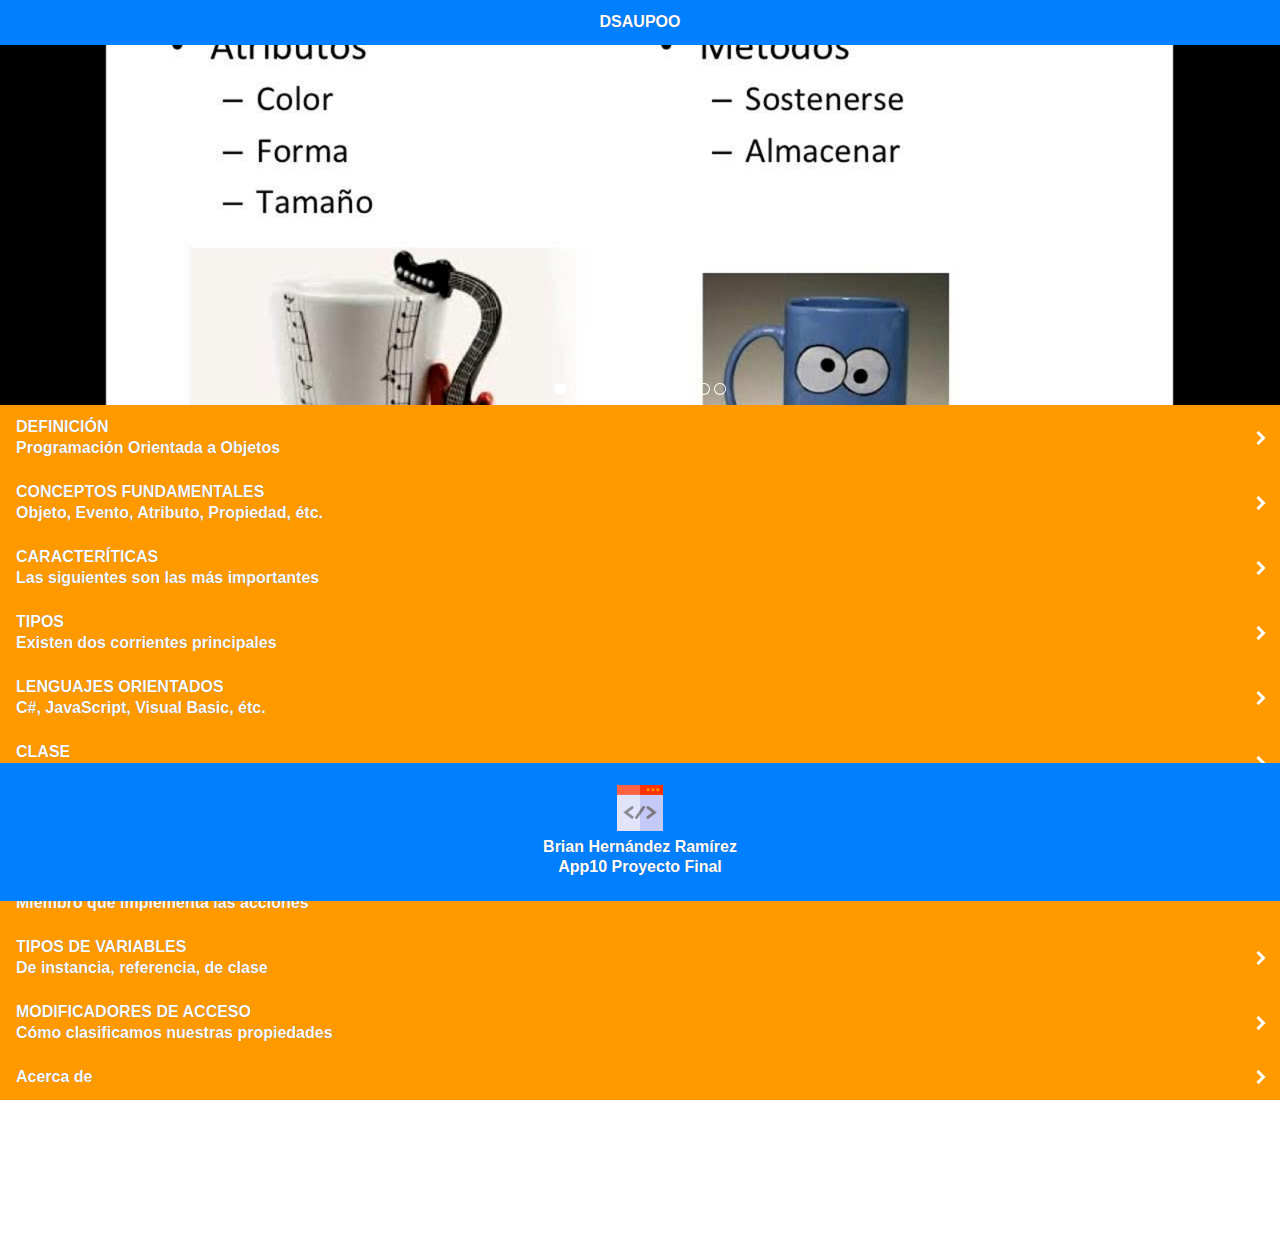
==== index.html @ 5c4abba3 "1subida" ====
<!DOCTYPE html> 
<html>
<head>
<!-- Start WOWSlider.com HEAD section --> <!-- add to the <head> of your page -->
	<link rel="stylesheet" type="text/css" href="engine1/style.css" />
	<script type="text/javascript" src="engine1/jquery.js"></script>
	<!-- End WOWSlider.com HEAD section -->
<!-- Start WOWSlider.com HEAD section --> <!-- add to the <head> of your page -->
	<link rel="stylesheet" type="text/css" href="engine2/style.css" />
	<script type="text/javascript" src="engine2/jquery.js"></script>
	<!-- End WOWSlider.com HEAD section -->
<meta charset="utf-8">
<title>Proyecto Final</title>
<!--grupo CSS-->
<link rel="stylesheet" href="css/tema-app8.min.css"/>
<link rel="stylesheet" href="css/jquery.mobile.icons-1.4.5.min.css"/>
<link rel="stylesheet" href="css/jquery.mobile.structure-1.4.5.min.css"/>

<!--grupo JavaScript-->
<script src="js/jquery-1.11.2.min.js"></script>
<script src="js/jquery.mobile-1.4.5.min.js"></script>
<script src="js/acciones.js" type="text/javascript"></script>
<script src="phonegap.js"></script><!-- necesario*/ -->
<script type="text/javascript">
function MM_swapImgRestore() { //v3.0
  var i,x,a=document.MM_sr; for(i=0;a&&i<a.length&&(x=a[i])&&x.oSrc;i++) x.src=x.oSrc;
}
function MM_preloadImages() { //v3.0
  var d=document; if(d.images){ if(!d.MM_p) d.MM_p=new Array();
    var i,j=d.MM_p.length,a=MM_preloadImages.arguments; for(i=0; i<a.length; i++)
    if (a[i].indexOf("#")!=0){ d.MM_p[j]=new Image; d.MM_p[j++].src=a[i];}}
}

function MM_findObj(n, d) { //v4.01
  var p,i,x;  if(!d) d=document; if((p=n.indexOf("?"))>0&&parent.frames.length) {
    d=parent.frames[n.substring(p+1)].document; n=n.substring(0,p);}
  if(!(x=d[n])&&d.all) x=d.all[n]; for (i=0;!x&&i<d.forms.length;i++) x=d.forms[i][n];
  for(i=0;!x&&d.layers&&i<d.layers.length;i++) x=MM_findObj(n,d.layers[i].document);
  if(!x && d.getElementById) x=d.getElementById(n); return x;
}

function MM_swapImage() { //v3.0
  var i,j=0,x,a=MM_swapImage.arguments; document.MM_sr=new Array; for(i=0;i<(a.length-2);i+=3)
   if ((x=MM_findObj(a[i]))!=null){document.MM_sr[j++]=x; if(!x.oSrc) x.oSrc=x.src; x.src=a[i+2];}
}
</script>
</head> 
<body onLoad="MM_preloadImages('data1/images/csharp.jpg','data1/images/javascript.jpg','data1/images/php.jpg','data1/images/python.jpg','data1/images/ruby.jpg','data1/images/self.jpg','data1/images/visualbasic.jpg')"> 

<div data-role="page" id="Principal" data-theme="a">
	<div data-role="header" data-add-back-btn="true" data-back-btn-text="Regresar" data-back-btn-theme="a">
    	<h1>DSAUPOO</h1>
  </div>
<!-- Start WOWSlider.com BODY section --> <!-- add to the <body> of your page -->
<div id="wowslider-container2">
<div class="ws_images"><ul>
		<li><img src="data2/images/atributo.jpg" alt="atributo" title="atributo" id="wows2_0"/></li>
		<li><img src="data2/images/clase.jpg" alt="clase" title="clase" id="wows2_1"/></li>
		<li><img src="data2/images/componentesdeobjeto.jpg" alt="componentesdeobjeto" title="componentesdeobjeto" id="wows2_2"/></li>
		<li><img src="data2/images/evento.jpg" alt="evento" title="evento" id="wows2_3"/></li>
		<li><img src="data2/images/eventointerno.jpg" alt="eventointerno" title="eventointerno" id="wows2_4"/></li>
		<li><img src="data2/images/herencia.jpg" alt="herencia" title="herencia" id="wows2_5"/></li>
		<li><img src="data2/images/identificarobjeto.png" alt="identificarobjeto" title="identificarobjeto" id="wows2_6"/></li>
		<li><img src="data2/images/mensaje.jpg" alt="mensaje" title="mensaje" id="wows2_7"/></li>
		<li><img src="data2/images/metodo.jpg" alt="metodo" title="metodo" id="wows2_8"/></li>
		<li><a href="http://wowslider.net"><img src="data2/images/objeto.jpg" alt="html5 slider" title="objeto" id="wows2_9"/></a></li>
		<li><img src="data2/images/propiedad.jpg" alt="propiedad" title="propiedad" id="wows2_10"/></li>
	</ul></div>
	<div class="ws_bullets"><div>
		<a href="#" title="atributo"><span><img src="data2/tooltips/atributo.jpg" alt="atributo"/>1</span></a>
		<a href="#" title="clase"><span><img src="data2/tooltips/clase.jpg" alt="clase"/>2</span></a>
		<a href="#" title="componentesdeobjeto"><span><img src="data2/tooltips/componentesdeobjeto.jpg" alt="componentesdeobjeto"/>3</span></a>
		<a href="#" title="evento"><span><img src="data2/tooltips/evento.jpg" alt="evento"/>4</span></a>
		<a href="#" title="eventointerno"><span><img src="data2/tooltips/eventointerno.jpg" alt="eventointerno"/>5</span></a>
		<a href="#" title="herencia"><span><img src="data2/tooltips/herencia.jpg" alt="herencia"/>6</span></a>
		<a href="#" title="identificarobjeto"><span><img src="data2/tooltips/identificarobjeto.png" alt="identificarobjeto"/>7</span></a>
		<a href="#" title="mensaje"><span><img src="data2/tooltips/mensaje.jpg" alt="mensaje"/>8</span></a>
		<a href="#" title="metodo"><span><img src="data2/tooltips/metodo.jpg" alt="metodo"/>9</span></a>
		<a href="#" title="objeto"><span><img src="data2/tooltips/objeto.jpg" alt="objeto"/>10</span></a>
		<a href="#" title="propiedad"><span><img src="data2/tooltips/propiedad.jpg" alt="propiedad"/>11</span></a>
	</div></div><div class="ws_script" style="position:absolute;left:-99%"><a href="http://wowslider.net">jquery slider</a> by WOWSlider.com v8.8</div>
<div class="ws_shadow"></div>
</div>	
<script type="text/javascript" src="engine2/wowslider.js"></script>
<script type="text/javascript" src="engine2/script.js"></script>
<!-- End WOWSlider.com BODY section --> 
    
<div data-role="main" class="ui-content" align="center">
    	<ul data-role="listview" data-theme="a" class="ui-listview ui-group-theme-a">
    	<li class="ui-first-child ui-last-child">
        <a href="#Pagina1" class="ui-btn ui-btn-icon-right ui-icon-carat-r">
        DEFINICIÓN<br>Programación Orientada a Objetos
       	  </a>
        </li>
        <li class="ui-first-child ui-last-child">
        	<a href="#Pagina2" class="ui-btn ui-btn-icon-right ui-icon-carat-r">
        	CONCEPTOS FUNDAMENTALES<BR>Objeto, Evento, Atributo, Propiedad, étc.
        	</a>
        </li>
        <li class="ui-first-child ui-last-child">
        	<a href="#Pagina3" class="ui-btn ui-btn-icon-right ui-icon-carat-r">
        	CARACTERÍTICAS<BR> Las siguientes son las más importantes
        	</a>
        </li>
        <li class="ui-first-child ui-last-child">
        	<a href="#Pagina4" class="ui-btn ui-btn-icon-right ui-icon-carat-r">
        	TIPOS<BR>Existen dos corrientes principales
        	</a>
        </li>
        <li class="ui-first-child ui-last-child">
        	<a href="#Pagina5" class="ui-btn ui-btn-icon-right ui-icon-carat-r">
        	LENGUAJES ORIENTADOS<BR>C#, JavaScript, Visual Basic, étc.
        	</a>
        </li>
        <li class="ui-first-child ui-last-child">
        	<a href="#Pagina6" class="ui-btn ui-btn-icon-right ui-icon-carat-r">
        	CLASE<BR>Sintaxis para generar una clase
        	</a>
        </li>
        <li class="ui-first-child ui-last-child">
        	<a href="#Pagina7" class="ui-btn ui-btn-icon-right ui-icon-carat-r">
        	CONTENIDO DE UNA CLASE<BR>Se componen de elementos
        	</a>
        </li>
        <li class="ui-first-child ui-last-child">
        	<a href="#Pagina8" class="ui-btn ui-btn-icon-right ui-icon-carat-r">
        	CONSTRUCTOR DE UNA CLASE<BR>Miembro que implementa las acciones
        	</a>
        </li>
        <li class="ui-first-child ui-last-child">
        	<a href="#Pagina9" class="ui-btn ui-btn-icon-right ui-icon-carat-r">
        	TIPOS DE VARIABLES<BR>De instancia, referencia, de clase
        	</a>
        </li>
        <li class="ui-first-child ui-last-child">
        	<a href="#Pagina10" class="ui-btn ui-btn-icon-right ui-icon-carat-r">
        	MODIFICADORES DE ACCESO<BR>Cómo clasificamos nuestras propiedades
        	</a>
        </li>
        <li class="ui-first-child ui-last-child">
        	<a href="#Pagina11" class="ui-btn ui-btn-icon-right ui-icon-carat-r">
        	Acerca de
        	</a>
        </li>
     </ul>
</div>
    
     
<div data-role="footer" align="center" data-theme="a" data-position="fixed"> <br>
<center><img src="res/android/mdpi.png" width="46" height="46"></center>
    	Brian  Hernández Ramírez<br>App10 Proyecto Final
        <br>
        <br>
  </div>
</div>

<div data-role="page" id="Pagina1" data-add-back-btn="true" data-theme="a">
 	<div data-role="header" data-add-back-btn="true" data-back-btn-text="Regresar" data-back-btn-theme="a">
    	<h1>DEFINICÓN</h1>
     </div>
     	<div data-role="content" align="center">
     		<div align="justify">
            La programación orientada a objetos o POO (OOP según sus siglas en inglés) es un paradigma de programación que usa los objetos en sus interacciones, para diseñar aplicaciones y programas informáticos.

Está basado en varias técnicas, incluyendo herencia, cohesión, abstracción, polimorfismo, acoplamiento y encapsulamiento.

Su uso se popularizó a principios de la década de los años 1990. En la actualidad, existe variedad de lenguajes de programación que soportan la orientación a objetos.
            <br>
            <br>
             <center>
              
             </center> <br>
                <br>
 		</div a>
        <div data-role="main" class="ui-content" align="center">
    	<div>
        	<ul data-role="controlgroup" data-type="vertical" data-theme="a">
            	<li class="ui-first-child ui-last-child">
                	<a href="https://es.wikibooks.org/wiki/Programaci%C3%B3n_Orientada_a_Objetos" target="_self" data-role="button" id="enlace1">
                    	Más información
					</a>
				</li>
			</ul>
		</div>
	</div>
	</div a>
	<div data-role="footer" align="center" data-theme="a" data-position="fixed">
    	<div>
        <br>
        	<img src="res/android/mdpi.png" width="46" height="46"><br>
            Brian Hernández Ramírez
            <div>
 			<br>
            </div>
            </div>
       </div>
   </div>  

<div data-role="page" id="Pagina2" data-add-back-btn="true" data-theme="a">
 	<div data-role="header" data-add-back-btn="true" data-back-btn-text="Regresar" data-back-btn-theme="a">
    	<h1>CONCEPTOS FUNDAMENTALES</h1>
     </div>
     	<div data-role="content" align="center">
     		<div align="justify">
            <div data-role="main" class="ui-content">
    	<div data-role="collapsible" data-content-theme="false">
    		<h4>Clase</h4>
            Una clase se puede definir de las propiedades y comportamiento de un tipo de objeto concreto. La instanciación es la lectura de estas definiciones y la creación de un objeto a partir de ella.
       		  </div>
 	</div>
   <center> <img src="data2/images/clase.jpg" width="100%" alt="clase"> </center> 
    <div data-role="main" class="ui-content">
    	<div data-role="collapsible" data-content-theme="false">
    		<h4>Herencia</h4>
            La herencia se da cuando una clase hereda sus propiedades y métodos a otra clase, ésta segunda se convierte en la subclase y la primera en clase superior o clase padre. Es decir, una clase base o clase padre le hereda sus propiedades a la clase hija o subclase.
  		</div>
 	</div>
    <center><img src="data2/images/herencia.jpg" width="100%" alt="imágen de herencia"></center>
<div data-role="main" class="ui-content">
    	<div data-role="collapsible" data-content-theme="false">
    		<h4>Objeto</h4>
            Instancia de una clase. Entidad provista de un conjunto de propiedades o atributos (datos) y de comportamiento o funcionalidad (métodos), los mismos que consecuentemente reaccionan a eventos. Se corresponden con los objetos reales del mundo que nos rodea, o con objetos internos del sistema (del programa).
  		</div>
 	</div>
    <center>
      <img src="data2/images/objeto.jpg" width="100%" alt="imágen de objeto">
    </center>
    <div data-role="main" class="ui-content">
    	<div data-role="collapsible" data-content-theme="false">
    		<h4>Método</h4>
            Algoritmo asociado a un objeto (o a una clase de objetos), cuya ejecución se desencadena tras la recepción de un "mensaje". Desde el punto de vista del comportamiento, es lo que el objeto puede hacer. Un método puede producir un cambio en las propiedades del objeto, o la generación de un "evento" con un nuevo mensaje para otro objeto del sistema.
  		</div>
 	</div>
    <center>
      <img src="data2/images/metodo.jpg" width="100%" alt="imágen de método">
    </center>
    <div data-role="main" class="ui-content">
    	<div data-role="collapsible" data-content-theme="false">
    		<h4>Evento</h4>
            Es un suceso en el sistema (tal como una interacción del usuario con la máquina, o un mensaje enviado por un objeto). El sistema maneja el evento enviando el mensaje adecuado al objeto pertinente. También se puede definir como evento la reacción que puede desencadenar un objeto; es decir, la acción que genera.
  		</div>
 	</div>
    <center>
      <img src="data2/images/evento.jpg" width="100%" alt="imágen de objeto">
    </center>
        <div data-role="main" class="ui-content">
    	<div data-role="collapsible" data-content-theme="false">
    		<h4>Atributos</h4>
            Características que tiene la clase.
  		</div>
 	</div>
    <center>
      <img src="data2/images/atributo.jpg" width="100%" alt="imágen de atributos">
    </center>
        <div data-role="main" class="ui-content">
    	<div data-role="collapsible" data-content-theme="false">
    		<h4>Mensaje</h4>
            Una comunicación dirigida a un objeto, que le ordena que ejecute uno de sus métodos con ciertos parámetros asociados al evento que lo generó.
  		</div>
 	</div>
    <center>
      <img src="data2/images/mensaje.jpg" width="100%" alt="imágen de mensaje">
    </center>
    <div data-role="main" class="ui-content">
    	<div data-role="collapsible" data-content-theme="false">
    		<h4>Propiedad o atributo</h4>
            Contenedor de un tipo de datos asociados a un objeto (o a una clase de objetos), que hace los datos visibles desde fuera del objeto y esto se define como sus características predeterminadas, y cuyo valor puede ser alterado por la ejecución de algún método.
  		</div>
 	</div>
    <center>
    <img src="data2/images/propiedad.jpg" width="100%" alt="imágen de propiedad"></center>
<div data-role="main" class="ui-content">
    	<div data-role="collapsible" data-content-theme="false">
    		<h4>Estado interno</h4>
            Es una variable que se declara privada, que puede ser únicamente accedida y alterada por un método del objeto, y que se utiliza para indicar distintas situaciones posibles para el objeto (o clase de objetos). No es visible al programador que maneja una instancia de la clase.
  		</div>
 	</div>
    <center>
      <img src="data2/images/eventointerno.jpg" width="100%" alt="imagen de estado alterno">
    </center>
    <div data-role="main" class="ui-content">
    	<div data-role="collapsible" data-content-theme="false">
    		<h4>Componentes de un objeto</h4>
            Atributos, identidad, relaciones y métodos.
  		</div>
 	</div>
    <center>
      <img src="data2/images/componentesdeobjeto.jpg" width="100%" alt="imágen de componentes de un objeto">
    </center>
    <div data-role="main" class="ui-content">
    	<div data-role="collapsible" data-content-theme="false">
    		<h4>Identificación de un objeto</h4>
            Un objeto se representa por medio de una tabla o entidad que esté compuesta por sus atributos y funciones correspondientes.
  		</div>
 	</div>
    <center>
      <img src="data2/images/identificarobjeto.png" width="100%" alt="identificación de objeto imágen">
    </center>
            <br>
            <br>
             <center>
              
             </center> <br>
                <br>
 		</div a>
        <div data-role="main" class="ui-content" align="center">
    	<div>
        	<ul data-role="controlgroup" data-type="vertical" data-theme="a">
            	<li class="ui-first-child ui-last-child">
                	<a href="https://es.wikipedia.org/wiki/Programaci%C3%B3n_orientada_a_objetos#Conceptos_fundamentales" target="_self" data-role="button" id="enlace2">
                    	Más información
					</a>
				</li>
			</ul>
		</div>
	</div>
	</div a>
	<div data-role="footer" align="center" data-theme="a" data-position="fixed">
    	<div>
        <br>
        	<img src="res/android/mdpi.png" width="46" height="46"><br>
            Brian Hernández Ramírez
            <div>
 			<br>
            </div>
            </div>
       </div>
   </div>  
   
<div data-role="page" id="Pagina3" data-add-back-btn="true" data-theme="a">
 	<div data-role="header" data-add-back-btn="true" data-back-btn-text="Regresar" data-back-btn-theme="a">
    	<h1>CARACTERÍSTICAS</h1>
     </div>
     	<div data-role="content" align="center">
     		<div align="justify">
            <div data-role="main" class="ui-content">
    	<div data-role="collapsible" data-content-theme="false">
    		<h4>Abstracción</h4>
            Denota las características esenciales de un objeto, donde se capturan sus comportamientos. Cada objeto en el sistema sirve como modelo de un "agente" abstracto que puede realizar trabajo, informar y cambiar su estado, y "comunicarse" con otros objetos en el sistema sin revelar "cómo" se implementan estas características. Los procesos, las funciones o los métodos pueden también ser abstraídos, y, cuando lo están, una variedad de técnicas son requeridas para ampliar una abstracción. El proceso de abstracción permite seleccionar las características relevantes dentro de un conjunto e identificar comportamientos comunes para definir nuevos tipos de entidades en el mundo real. La abstracción es clave en el proceso de análisis y diseño orientado a objetos, ya que mediante ella podemos llegar a armar un conjunto de clases que permitan modelar la realidad o el problema que se quiere atacar.
  		</div>
 	</div>
    
    <div data-role="main" class="ui-content">
    	<div data-role="collapsible" data-content-theme="false">
    		<h4>Encapsulamiento</h4>
            Significa reunir todos los elementos que pueden considerarse pertenecientes a una misma entidad, al mismo nivel de abstracción. Esto permite aumentar la cohesión (diseño estructurado) de los componentes del sistema. Algunos autores confunden este concepto con el principio de ocultación, principalmente porque se suelen emplear conjuntamente.
  		</div>
 	</div>
    
    <div data-role="main" class="ui-content">
    	<div data-role="collapsible" data-content-theme="false">
    		<h4>Polimorfismo</h4>
             A través de la herencia, una clase puede utilizarse como más de un tipo; puede utilizarse como su propio tipo, o como el tipo de su clase base.
  		</div>
 	</div>
    
    <div data-role="main" class="ui-content">
    	<div data-role="collapsible" data-content-theme="false">
    		<h4>Herencia</h4>
            Las clases no se encuentran aisladas, sino que se relacionan entre sí, formando una jerarquía de clasificación. Los objetos heredan las propiedades y el comportamiento de todas las clases a las que pertenecen. La herencia organiza y facilita el polimorfismo y el encapsulamiento, permitiendo a los objetos ser definidos y creados como tipos especializados de objetos preexistentes. Estos pueden compartir (y extender) su comportamiento sin tener que volver a implementarlo. Esto suele hacerse habitualmente agrupando los objetos en clases y estas en árboles o enrejados que reflejan un comportamiento común. Cuando un objeto hereda de más de una clase se dice que hay herencia múltiple; siendo de alta complejidad técnica por lo cual suele recurrirse a la herencia virtual para evitar la duplicación de datos.
  		</div>
 	</div>
    
    <div data-role="main" class="ui-content">
    	<div data-role="collapsible" data-content-theme="false">
    		<h4>Modularidad</h4>
            Se denomina "modularidad" a la propiedad que permite subdividir una aplicación en partes más pequeñas (llamadas módulos), cada una de las cuales debe ser tan independiente como sea posible de la aplicación en sí y de las restantes partes. Estos módulos se pueden compilar por separado, pero tienen conexiones con otros módulos. Al igual que la encapsulación, los lenguajes soportan la modularidad de diversas formas.
  		</div>
 	</div>
    
        <div data-role="main" class="ui-content">
    	<div data-role="collapsible" data-content-theme="false">
    		<h4>Principio de ocultación</h4>
            Cada objeto está aislado del exterior, es un módulo natural, y cada tipo de objeto expone una "interfaz" a otros objetos que especifica cómo pueden interactuar con los objetos de la clase. El aislamiento protege a las propiedades de un objeto contra su modificación por quien no tenga derecho a acceder a ellas; solamente los propios métodos internos del objeto pueden acceder a su estado. Esto asegura que otros objetos no puedan cambiar el estado interno de un objeto de manera inesperada, eliminando efectos secundarios e interacciones inesperadas. Algunos lenguajes relajan esto, permitiendo un acceso directo a los datos internos del objeto de una manera controlada y limitando el grado de abstracción. La aplicación entera se reduce a un agregado o rompecabezas de objetos.
  		</div>
 	</div>
    
        <div data-role="main" class="ui-content">
    	<div data-role="collapsible" data-content-theme="false">
    		<h4>Recolección de basura</h4>
            La recolección de basura (garbage collection) es la técnica por la cual el entorno de objetos se encarga de destruir automáticamente, y por tanto desvincular la memoria asociada, los objetos que hayan quedado sin ninguna referencia a ellos. Esto significa que el programador no debe preocuparse por la asignación o liberación de memoria, ya que el entorno la asignará al crear un nuevo objeto y la liberará cuando nadie lo esté usando. En la mayoría de los lenguajes híbridos que se extendieron para soportar el Paradigma de Programación Orientada a Objetos como C++ u Object Pascal, esta característica no existe y la memoria debe desasignarse expresamente.
  		</div>
 	</div>
    
            <br>
            <br>
             <center>
              
             </center> <br>
                <br>
 		</div a>
        <div data-role="main" class="ui-content" align="center">
    	<div>
        	<ul data-role="controlgroup" data-type="vertical" data-theme="a">
            	<li class="ui-first-child ui-last-child">
                	<a href="https://es.wikipedia.org/wiki/Programaci%C3%B3n_orientada_a_objetos#Caracter%C3%ADsticas_de_la_POO" target="_self" data-role="button" id="enlace3">
                    	Más información
					</a>
				</li>
			</ul>
		</div>
	</div>
	</div a>
	<div data-role="footer" align="center" data-theme="a" data-position="fixed">
    	<div>
        <br>
        	<img src="res/android/mdpi.png" width="46" height="46"><br>
            Brian Hernández Ramírez
            <div>
 			<br>
            </div>
            </div>
       </div>
   </div>  
   
<div data-role="page" id="Pagina4" data-add-back-btn="true" data-theme="a">
 	<div data-role="header" data-add-back-btn="true" data-back-btn-text="Regresar" data-back-btn-theme="a">
    	<h1>TIPOS</h1>
     </div>
     	<div data-role="content" align="center">
     		<div align="justify">
            <ul>
            <li>
    Basarse en clases.- Es la más ampliamente usada por los lenguajes de programación orientada a objetos POO. Por ejemplo es usada por Java, C++ y C#. Se basa en crear una estructura molde llamada clase donde se especifican los campos y métodos que tendrán nuestros objetos. Cada vez que necesitamos un objeto creamos una instancia (o copia del objeto) usando la clase como molde.</li>
   <li> Basarse en prototipos.- Es soportado en Javascript, Python y Ruby. No hay clases, solo hay objetos. El mecanismo para la reutilización está dado por la clonación de objetos. Se crean directamentos objetos y cuando se quiere generar otro con la misma estructura se usa clonación. Una vez clonado si queremos podemos agregar los campos y métodos necesarios. Un objeto prototípico es un objeto que se utiliza como una plantilla a partir de la cual se obtiene el conjunto inicial de propiedades de un objeto. Cualquier objeto puede ser utilizado como el prototipo de otro objeto, permitiendo al segundo objeto compartir las propiedades del primero.</li>
</ul>
            <br>
            <br>
             <center>
              
             </center> <br>
                <br>
 		</div a>
        <div data-role="main" class="ui-content" align="center">
    	<div>
        	<ul data-role="controlgroup" data-type="vertical" data-theme="a">
            	<li class="ui-first-child ui-last-child">
                	<a href="http://www.edu4java.com/es/conceptos/clases-instancias-prototipos-herencia-poo.html" target="_self" data-role="button" id="enlace4">
                    	Más información
					</a>
				</li>
			</ul>
		</div>
	</div>
	</div a>
	<div data-role="footer" align="center" data-theme="a" data-position="fixed">
    	<div>
        <br>
        	<img src="res/android/mdpi.png" width="46" height="46"><br>
            Brian Hernández Ramírez
            <div>
 			<br>
            </div>
            </div>
       </div>
   </div>  

<div data-role="page" id="Pagina5" data-add-back-btn="true" data-theme="a">
 	<div data-role="header" data-add-back-btn="true" data-back-btn-text="Regresar" data-back-btn-theme="a">
    	<h1>LENGUAJES ORIENTADOS</h1>
     </div>
     <!-- Start WOWSlider.com BODY section --> <!-- add to the <body> of your page -->
<div id="wowslider-container1">
<div class="ws_images"><ul>
		<li><img src="data1/images/csharp.jpg" alt="csharp" title="csharp" id="wows1_0"/></li>
		<li><img src="data1/images/csharp2.jpg" alt="csharp2" title="csharp2" id="wows1_1"/></li>
		<li><img src="data1/images/javascript.jpg" alt="javascript" title="javascript" id="wows1_2"/></li>
		<li><img src="data1/images/javascript2.jpg" alt="javascript2" title="javascript2" id="wows1_3"/></li>
		<li><img src="data1/images/php.jpg" alt="php" title="php" id="wows1_4"/></li>
		<li><img src="data1/images/php2.png" alt="php2" title="php2" id="wows1_5"/></li>
		<li><img src="data1/images/python.jpg" alt="python" title="python" id="wows1_6"/></li>
		<li><img src="data1/images/python2.jpg" alt="python2" title="python2" id="wows1_7"/></li>
		<li><img src="data1/images/ruby.jpg" alt="ruby" title="ruby" id="wows1_8"/></li>
		<li><img src="data1/images/ruby2.jpg" alt="ruby2" title="ruby2" id="wows1_9"/></li>
		<li><img src="data1/images/self.jpg" alt="self" title="self" id="wows1_10"/></li>
		<li><img src="data1/images/self2.jpg" alt="self2" title="self2" id="wows1_11"/></li>
		<li><a href="http://wowslider.net"><img src="data1/images/visualbasic.jpg" alt="javascript image slider" title="visualbasic" id="wows1_12"/></a></li>
		<li><img src="data1/images/visualbasic2.jpg" alt="visualbasic2" title="visualbasic2" id="wows1_13"/></li>
	</ul></div>
	<div class="ws_bullets"><div>
		<a href="#" title="csharp"><span><img src="data1/tooltips/csharp.jpg" alt="csharp"/>1</span></a>
		<a href="#" title="csharp2"><span><img src="data1/tooltips/csharp2.jpg" alt="csharp2"/>2</span></a>
		<a href="#" title="javascript"><span><img src="data1/tooltips/javascript.jpg" alt="javascript"/>3</span></a>
		<a href="#" title="javascript2"><span><img src="data1/tooltips/javascript2.jpg" alt="javascript2"/>4</span></a>
		<a href="#" title="php"><span><img src="data1/tooltips/php.jpg" alt="php"/>5</span></a>
		<a href="#" title="php2"><span><img src="data1/tooltips/php2.png" alt="php2"/>6</span></a>
		<a href="#" title="python"><span><img src="data1/tooltips/python.jpg" alt="python"/>7</span></a>
		<a href="#" title="python2"><span><img src="data1/tooltips/python2.jpg" alt="python2"/>8</span></a>
		<a href="#" title="ruby"><span><img src="data1/tooltips/ruby.jpg" alt="ruby"/>9</span></a>
		<a href="#" title="ruby2"><span><img src="data1/tooltips/ruby2.jpg" alt="ruby2"/>10</span></a>
		<a href="#" title="self"><span><img src="data1/tooltips/self.jpg" alt="self"/>11</span></a>
		<a href="#" title="self2"><span><img src="data1/tooltips/self2.jpg" alt="self2"/>12</span></a>
		<a href="#" title="visualbasic"><span><img src="data1/tooltips/visualbasic.jpg" alt="visualbasic"/>13</span></a>
		<a href="#" title="visualbasic2"><span><img src="data1/tooltips/visualbasic2.jpg" alt="visualbasic2"/>14</span></a>
	</div></div><div class="ws_script" style="position:absolute;left:-99%"><a href="http://wowslider.net">slider</a> by WOWSlider.com v8.8</div>
<div class="ws_shadow"></div>
</div>	
<script type="text/javascript" src="engine1/wowslider.js"></script>
<script type="text/javascript" src="engine1/script.js"></script>
<!-- End WOWSlider.com BODY section -->
     	<div data-role="content" align="center">
     		<div align="justify">
             <div data-role="main" class="ui-content">
    	<div data-role="collapsible" data-content-theme="false">
    		<h4>C Sharp (C#)</h4>
            <center>
              <a href="#" onMouseOut="MM_swapImgRestore()" onMouseOver="MM_swapImage('Image77','','data1/images/csharp.jpg',1)"><img src="data1/images/csharp2.jpg" alt="C Sharp (C#)" width="100%" id="Image77"></a>
            </center>
  		</div>
 	</div>
    
    <div data-role="main" class="ui-content">
    	<div data-role="collapsible" data-content-theme="false">
    		<h4>JavaScript</h4>
            <center>
              <a href="#" onMouseOut="MM_swapImgRestore()" onMouseOver="MM_swapImage('Image78','','data1/images/javascript.jpg',1)"><img src="data1/images/javascript2.jpg" alt="logo de javascript" width="100%" id="Image78"></a>
            </center>
  		</div>
 	</div>
    
    <div data-role="main" class="ui-content">
    	<div data-role="collapsible" data-content-theme="false">
    		<h4>PHP</h4>
            <center>
              <a href="#" onMouseOut="MM_swapImgRestore()" onMouseOver="MM_swapImage('Image79','','data1/images/php.jpg',1)"><img src="data1/images/php2.png" alt="logo de php" width="100%" id="Image79"></a>
            </center>
  		</div>
 	</div>
    
    <div data-role="main" class="ui-content">
    	<div data-role="collapsible" data-content-theme="false">
    		<h4>Python</h4>
            <center>
              <a href="#" onMouseOut="MM_swapImgRestore()" onMouseOver="MM_swapImage('Image80','','data1/images/python.jpg',1)"><img src="data1/images/python2.jpg" alt="logo de python" width="100%" id="Image80"></a>
            </center>
  		</div>
 	</div>
    
    <div data-role="main" class="ui-content">
    	<div data-role="collapsible" data-content-theme="false">
    		<h4>Ruby</h4>
            <center>
              <a href="#" onMouseOut="MM_swapImgRestore()" onMouseOver="MM_swapImage('Image81','','data1/images/ruby.jpg',1)"><img src="data1/images/ruby2.jpg" alt="logo de ruby" width="100%" id="Image81"></a>
            </center>
  		</div>
 	</div>
    
        <div data-role="main" class="ui-content">
    	<div data-role="collapsible" data-content-theme="false">
    		<h4>Self</h4>
            <center>
              <a href="#" onMouseOut="MM_swapImgRestore()" onMouseOver="MM_swapImage('Image82','','data1/images/self.jpg',1)"><img src="data1/images/self2.jpg" alt="logo de self" width="100%" id="Image82"></a>
            </center>
  		</div>
 	</div>
    
        <div data-role="main" class="ui-content">
    	<div data-role="collapsible" data-content-theme="false">
    		<h4>Visual Basic 6.0</h4>
            <center>
              <a href="#" onMouseOut="MM_swapImgRestore()" onMouseOver="MM_swapImage('Image83','','data1/images/visualbasic.jpg',1)"><img src="data1/images/visualbasic2.jpg" alt="logo de visual basic 6.0" width="100%" id="Image83"></a>
            </center>
  		</div>
 	</div>
            <br>
            <br>
             <center>
              
             </center> <br>
                <br>
 		</div a>
        <div data-role="main" class="ui-content" align="center">
    	<div>
        	<ul data-role="controlgroup" data-type="vertical" data-theme="a">
            	<li class="ui-first-child ui-last-child">
                	<a href="https://es.wikipedia.org/wiki/Programaci%C3%B3n_orientada_a_objetos#Algunos_lenguajes_orientados_a_objetos" target="_self" data-role="button" id="enlace5">
                    	Más información
					</a>
				</li>
			</ul>
		</div>
	</div>
	</div a>
	<div data-role="footer" align="center" data-theme="a" data-position="fixed">
    	<div>
        <br>
        	<img src="res/android/mdpi.png" width="46" height="46"><br>
            Brian Hernández Ramírez
            <div>
 			<br>
            </div>
            </div>
       </div>
   </div>  
   
<div data-role="page" id="Pagina6" data-add-back-btn="true" data-theme="a">
 	<div data-role="header" data-add-back-btn="true" data-back-btn-text="Regresar" data-back-btn-theme="a">
    	<h1>CLASE</h1>
     </div>
     	<div data-role="content" align="center">
     		<div align="justify">
            Al igual que un diseñador crea prototipos de dispositivos que podrían utilizarse en repetidas ocasiones para construir los dispositivos reales, una clase es un prototipo de software que puede utilizarse para instanciar (es decir crear) muchos objetos iguales.

También lo podemos visualizar como un molde, sí, por ejemplo uno para hacer gelatinas, con ese molde podemos hacer muchas gelatinas con la misma forma y tamaño. Pues ese molde sería nuestra clase y la instancia de una clase sería nuestro objeto.
<h1>Sintaxis para generar una clase</h1>
<center>
<img src="res/images/codigo.png" width="95%" alt="código"><br></center>
            <br>
<h1>Ejemplo</h1>
<center><img src="res/images/POO3.png" width="95%" alt="código de ejemplo"></center>
<center>
  
</center> <br>
                <br>
 		</div a>
        <div data-role="main" class="ui-content" align="center">
    	<div>
        	<ul data-role="controlgroup" data-type="vertical" data-theme="a">
            	<li class="ui-first-child ui-last-child">
                	<a href="https://www.northware.mx/programacion_orientada_objetos/" target="_self" data-role="button" id="enlace6">
                    	Más información
					</a>
				</li>
			</ul>
		</div>
	</div>
	</div a>
	<div data-role="footer" align="center" data-theme="a" data-position="fixed">
    	<div>
        <br>
        	<img src="res/android/mdpi.png" width="46" height="46"><br>
            Brian Hernández Ramírez
            <div>
 			<br>
            </div>
            </div>
       </div>
   </div>  
   
<div data-role="page" id="Pagina7" data-add-back-btn="true" data-theme="a">
 	<div data-role="header" data-add-back-btn="true" data-back-btn-text="Regresar" data-back-btn-theme="a">
    	<h1>CONTENIDO</h1>
     </div>
     	<div data-role="content" align="center">
     		<div align="justify">
            Los miembros de una clase son un conjunto de elementos que definen a los objetos (atributos ó propiedades), así como los comportamientos o funciones (métodos) que maneja el objeto.<br>
Entonces tenemos que una clase es la estructura de un objeto, es decir, la definición de todos los elementos de que está hecho un objeto.<br>
Los atributos se declaran de la siguiente forma:
<center><img src="res/images/codigo2.png" width="95%" alt="codigo"></center>
Los métodos de una clase se declaran de la siguiente forma:
<center><img src="res/images/codigo3.png" width="95%" alt="codigo"></center>
 <h1>Ej. Declaración de atributos (sup.) y declaración de métodos (inf.)</h1>
 <center>
   <img src="res/images/POO4.png" width="100%" alt="CODIGO"><br>
   <img src="res/images/POO42.png" width="100%" alt="CODIGO">
 </center>
            <br>
            <br>
             <center>
              
             </center> <br>
                <br>
 		</div a>
        <div data-role="main" class="ui-content" align="center">
    	<div>
        	<ul data-role="controlgroup" data-type="vertical" data-theme="a">
            	<li class="ui-first-child ui-last-child">
                	<a href="https://www.northware.mx/programacion_orientada_objetos/" target="_self" data-role="button" id="enlace7">
                    	Más información
					</a>
				</li>
			</ul>
		</div>
	</div>
	</div a>
	<div data-role="footer" align="center" data-theme="a" data-position="fixed">
    	<div>
        <br>
        	<img src="res/android/mdpi.png" width="46" height="46"><br>
            Brian Hernández Ramírez
            <div>
 			<br>
            </div>
            </div>
       </div>
   </div>  
   
<div data-role="page" id="Pagina8" data-add-back-btn="true" data-theme="a">
 	<div data-role="header" data-add-back-btn="true" data-back-btn-text="Regresar" data-back-btn-theme="a">
    	<h1>CONSTRUCTOR</h1>
     </div>
     	<div data-role="content" align="center">
     		<div align="justify">
            El constructor es un miembro que implementa las acciones requeridas para inicializar la instancia de una clase. El constructor es invocado cuando se usa el operador new.

El constructor es parecido a los métodos, pero no tiene un tipo de retorno y su nombre es el mismo que el de la clase y también puede o no recibir parámetro como los métodos. Sin embargo hay que tener mucho cuidado al nombrar los parámetros tanto del constructor como de los métodos para no confundirlos con las variables propias de la clase. Por ejemplo:
<center><img src="res/images/POO6.png" width="100%" alt="CODIGO">
</center>
            <br>
            <br>
             <center>
              
             </center> <br>
                <br>
 		</div a>
        <div data-role="main" class="ui-content" align="center">
    	<div>
        	<ul data-role="controlgroup" data-type="vertical" data-theme="a">
            	<li class="ui-first-child ui-last-child">
                	<a href="https://www.northware.mx/programacion_orientada_objetos/" target="_self" data-role="button" id="enlac8">
                    	Más información
					</a>
				</li>
			</ul>
		</div>
	</div>
	</div a>
	<div data-role="footer" align="center" data-theme="a" data-position="fixed">
    	<div>
        <br>
        	<img src="res/android/mdpi.png" width="46" height="46"><br>
            Brian Hernández Ramírez
            <div>
 			<br>
            </div>
            </div>
       </div>
   </div>  
   
<div data-role="page" id="Pagina9" data-add-back-btn="true" data-theme="a">
 	<div data-role="header" data-add-back-btn="true" data-back-btn-text="Regresar" data-back-btn-theme="a">
    	<h1>TIPOS DE VARIABLES</h1>
     </div>
     	<div data-role="content" align="center">
     		<div align="justify">
           <div data-role="main" class="ui-content">
    	<div data-role="collapsible" data-content-theme="false">
    		<h4>De instancia</h4>
            Son aquellas que se declaran dentro de una clase y que no existen hasta que se hace una instancia de esa clase (se crea un objeto)
            <center><img src="res/images/codigo4.png" width="100%" alt="código"><h2>Ejemplo:</h2><img src="res/images/febrero-2-9.png" width="100%" alt="codigoejemplo"></center> </div>
 	</div>
     <div data-role="main" class="ui-content">
    	<div data-role="collapsible" data-content-theme="false">
    		<h4>De referencia</h4>
            Son aquellas que hace referencia a otra clase. Esto se puede definir mejor diciendo que es una variable del tipo de otra clase, y cuando se haga la instancia tendremos: un objeto dentro de otro objeto.
            <center><img src="res/images/codigo5.png" width="100%" alt="código"><h2>Ejemplo:</h2><img src="res/images/febrero-2-10.png" width="100%" alt="codigoejemplo"></center>
  		</div>
 	</div>
     <div data-role="main" class="ui-content">
    	<div data-role="collapsible" data-content-theme="false">
    		<h4>De clase</h4>
           Estas variables se declaran antemoniendo la palabra static a su declaración, y a diferencia de las variables de instancia, éstas no necesitan que se haga una instancia (que se cree un objeto), existen desde que se crea la clase.
            <center><img src="res/images/codigo6.png" width="100%" alt="código"><h2>Ejemplo:</h2><img src="res/images/febrero-2-11.png" width="100%" alt="codigoejemplo"></center>
  		</div>
 	</div>
    Una vez que tenemos definidos todos los miembros de una clase, ¿Cómo accedemos a ellos?Para acceder a los miembros de un objeto, se utiliza la notación de pinto. El operador punto (.) permite acceder a los atributos y métodos que componen los miembros no privados de una clase.Dentro de la definición de los métodos no es necesario usar la notación de punto para acceder a un atributo de la propia clase.
            <br>
            <br>
             <center>
              
             </center>
             <br>
                <br>
 		</div a>
        <div data-role="main" class="ui-content" align="center">
    	<div>
        	<ul data-role="controlgroup" data-type="vertical" data-theme="a">
            	<li class="ui-first-child ui-last-child">
                	<a href="https://www.northware.mx/programacion_orientada_objetos/" target="_self" data-role="button" id="enlace9">
                    	Más información
					</a>
				</li>
			</ul>
		</div>
	</div>
	</div a>
	<div data-role="footer" align="center" data-theme="a" data-position="fixed">
    	<div>
        <br>
        	<img src="res/android/mdpi.png" width="46" height="46"><br>
            Brian Hernández Ramírez
<div>
		<br>
            </div>
            </div>
       </div>
   </div>  
   
<div data-role="page" id="Pagina10" data-add-back-btn="true" data-theme="a">
 	<div data-role="header" data-add-back-btn="true" data-back-btn-text="Regresar" data-back-btn-theme="a">
    	<h1>MODIFICADORES DE ACCESO</h1>
     </div>
     	<div data-role="content" align="center">
     		<div align="justify">
          Es la forma en cómo clasificamos nuestras propiedades o métodos para hacerlos visibles o invisibles a quienes usen un objeto de una clase que creamos.<br>

Los modificadores de acceso son: Public, Private, Protected.<br>

En seguida muestro en una tabla la visibilidad de los miembros de una clase dependiendo del modificador de acceso que tengan.<br>
<center><img src="res/images/POO8.png" width="100%" alt="tabla"></center>
            <br>
            <br>
             <center>
              
             </center> <br>
                <br>
 		</div a>
        <div data-role="main" class="ui-content" align="center">
    	<div>
        	<ul data-role="controlgroup" data-type="vertical" data-theme="a">
            	<li class="ui-first-child ui-last-child">
                	<a href="https://www.northware.mx/programacion_orientada_objetos/" target="_self" data-role="button" id="enlace10">
                    	Más información
					</a>
				</li>
			</ul>
		</div>
	</div>
	</div a>
	<div data-role="footer" align="center" data-theme="a" data-position="fixed">
    	<div>
        <br>
        	<img src="res/android/mdpi.png" width="46" height="46"><br>
            Brian Hernández Ramírez
            <div>
 			<br>
            </div>
            </div>
       </div>
   </div>  
   
<div data-role="page" id="Pagina11" data-add-back-btn="true" data-theme="a">
 	<div data-role="header" data-add-back-btn="true" data-back-btn-text="Regresar" data-back-btn-theme="a">
    	<h1>DESARROLLADOR</h1>
     </div>
     	<div data-role="content" align="center">
            <h1>Brian Hernández Ramírez<br><br>
            4° semestre, Grupo "H"<br><br>
            Desarrolla Aplicaciones Móviles<br><br>
            Lic. José Antonio Gómez Hernández</h1>
            <br>
            <br>
             <center>
              
             </center> <br>
                <br>

        <div data-role="main" class="ui-content" align="center">
	</div>
	</div a>
	<div data-role="footer" align="center" data-theme="a" data-position="fixed">
    	<div>
        <br>
        	<img src="res/android/mdpi.png" width="46" height="46"><br>
            Brian Hernández Ramírez
            <div>
 			<br>
            </div>
            </div>
       </div>
   </div>  

</body>
</html>
---- engine1/style.css ----
/*
 *	generated by WOW Slider 8.8
 *	template Absent
 */
@import url(https://fonts.googleapis.com/css?family=Slabo+27px&subset=latin,latin-ext);
#wowslider-container1 { 
	display: table;
	zoom: 1; 
	position: relative;
	width: 100%;
	max-width: 100%;
	max-height:360px;
	margin:0px auto 0px;
	z-index:90;
	text-align:left; /* reset align=center */
	font-size: 10px;
	text-shadow: none; /* fix some user styles */

	/* reset box-sizing (to boostrap friendly) */
	-webkit-box-sizing: content-box;
	-moz-box-sizing: content-box;
	box-sizing: content-box; 
}
* html #wowslider-container1{ width:640px }
#wowslider-container1 .ws_images ul{
	position:relative;
	width: 10000%; 
	height:100%;
	left:0;
	list-style:none;
	margin:0;
	padding:0;
	border-spacing:0;
	overflow: visible;
	/*table-layout:fixed;*/
}
#wowslider-container1 .ws_images ul li{
	position: relative;
	width:1%;
	height:100%;
	line-height:0; /*opera*/
	overflow: hidden;
	float:left;
	/*font-size:0;*/
	padding:0 0 0 0 !important;
	margin:0 0 0 0 !important;
}

#wowslider-container1 .ws_images{
	position: relative;
	left:0;
	top:0;
	height:100%;
	max-height:360px;
	max-width: 100%;
	vertical-align: top;
	border:none;
	overflow: hidden;
}
#wowslider-container1 .ws_images ul a{
	width:100%;
	height:100%;
	max-height:360px;
	display:block;
	color:transparent;
}
#wowslider-container1 img{
	max-width: none !important;
}
#wowslider-container1 .ws_images .ws_list img,
#wowslider-container1 .ws_images > div > img{
	width:100%;
	border:none 0;
	max-width: none;
	padding:0;
	margin:0;
}
#wowslider-container1 .ws_images > div > img {
	max-height:360px;
}

#wowslider-container1 .ws_images iframe {
	position: absolute;
	z-index: -1;
}

#wowslider-container1 .ws-title > div {
	display: inline-block !important;
}

#wowslider-container1 a{ 
	text-decoration: none; 
	outline: none; 
	border: none; 
}

#wowslider-container1  .ws_bullets { 
	float: left;
	position:absolute;
	z-index:70;
}
#wowslider-container1  .ws_bullets div{
	position:relative;
	float:left;
	font-size: 0px;
}
/* compatibility with Joomla styles */
#wowslider-container1  .ws_bullets a {
	line-height: 0;
}

#wowslider-container1  .ws_script{
	display:none;
}
#wowslider-container1 sound, 
#wowslider-container1 object{
	position:absolute;
}

/* prevent some of users reset styles */
#wowslider-container1 .ws_effect {
	position: static;
	width: 100%;
	height: 100%;
}

#wowslider-container1 .ws_photoItem {
	border: 2em solid #fff;
	margin-left: -2em;
	margin-top: -2em;
}
#wowslider-container1 .ws_cube_side {
	background: #A6A5A9;
}


#wowslider-container1.ws_gestures {
	cursor: -webkit-grab;
	cursor: -moz-grab;
	cursor: url("[data-uri]"), move;
}
#wowslider-container1.ws_gestures.ws_grabbing {
	cursor: -webkit-grabbing;
	cursor: -moz-grabbing;
	cursor: url("[data-uri]"), move;
}

/* hide controls when video start play */
#wowslider-container1.ws_video_playing .ws_bullets,
#wowslider-container1.ws_video_playing .ws_fullscreen,
#wowslider-container1.ws_video_playing .ws_next,
#wowslider-container1.ws_video_playing .ws_prev {
	display: none;
}


/* youtube/vimeo buttons */
#wowslider-container1 .ws_video_btn {
	position: absolute;
	display: none;
	cursor: pointer;
	top: 0;
	left: 0;
	width: 100%;
	height: 100%;
	z-index: 55;
}
#wowslider-container1 .ws_video_btn.ws_youtube,
#wowslider-container1 .ws_video_btn.ws_vimeo {
	display: block;
}
#wowslider-container1 .ws_video_btn div {
	position: absolute;
	background-image: url(./playvideo.png);
	background-size: 200%;
	top: 50%;
	left: 50%;
	width: 7em;
	height: 5em;
	margin-left: -3.5em;
	margin-top: -2.5em;
}
#wowslider-container1 .ws_video_btn.ws_youtube div {
	background-position: 0 0;
}
#wowslider-container1 .ws_video_btn.ws_youtube:hover div {
	background-position: 100% 0;
}
#wowslider-container1 .ws_video_btn.ws_vimeo div {
	background-position: 0 100%;
}
#wowslider-container1 .ws_video_btn.ws_vimeo:hover div {
	background-position: 100% 100%;
}

#wowslider-container1 .ws_playpause.ws_hide {
	display: none !important;
}
/* bullets */
#wowslider-container1 .ws_bullets a { 
	position: relative;
	display: inline-block;
	margin: 0 2px;
	padding: 6px;
	width: 0;
	border-radius: 50%;
	background: rgba(0, 0, 0, 0);
	-webkit-box-shadow: inset 0 0 0 1px #ffffff;
	box-shadow: inset 0 0 0 1px #ffffff;
}
#wowslider-container1 .ws_bullets a.ws_selbull {
	background: #ffffff;
	-webkit-box-shadow: none;
	box-shadow: none;
}

/* arrows */
#wowslider-container1 a.ws_next,
#wowslider-container1 a.ws_prev {
	position:absolute;
	z-index:60;
	overflow: hidden;
	width: 15%;
	height: 100%;
	top: 0;
	opacity: .5;
}
#wowslider-container1 a.ws_next {
	left: 85%;
	cursor: url('[data-uri]') 20 20, move;
}
#wowslider-container1 a.ws_prev {
	left: 0;
	cursor: url('[data-uri]') 20 20, move;
}


/*playpause*/
#wowslider-container1 .ws_playpause {
	position:absolute;
	top: 0;
	bottom: 40px;
	left: 42.5%;
	width: 15%;
	z-index: 59;
}
#wowslider-container1 .ws_pause {
	cursor: url('[data-uri]') 20 20, pointer;
}
#wowslider-container1 .ws_play {
	cursor: url('[data-uri]') 20 20, pointer;
}/* bottom center */
#wowslider-container1  .ws_bullets {
	bottom:10px;
	left:50%;
}
#wowslider-container1  .ws_bullets div{
	left:-50%;
}
#wowslider-container1 .ws_bulframe span{
	visibility: visible;
	opacity: 1;
	position: absolute;
	width: 0; 
	height: 0; 
	border-left: 5px solid transparent;
	border-right: 5px solid transparent;
	border-top: 5px solid #ffffff;

	bottom:-6px;
	margin-left:-2px;
	left:43px;
}#wowslider-container1 .ws-title{
	position: absolute;
	background: none;
	font: 0em 'Slabo 27px', serif;
	color:#ffffff;
	text-shadow: 0 1px 2px rgba(0, 0, 0, 0.6);
	bottom: 50px;
	top: auto;
	opacity: 1;
	text-align: center;

	width: 100%;
	padding-left: 20%;
	padding-right: 20%;
	-webkit-box-sizing: border-box;
	-moz-box-sizing: border-box;
	box-sizing: border-box;

	z-index: 50;
}
#wowslider-container1 .ws-title div{
    margin-top: 0.5em;
	font-size: 0.542em;
}#wowslider-container1 .ws_images > ul{
	animation: wsBasic 56s infinite;
	-moz-animation: wsBasic 56s infinite;
	-webkit-animation: wsBasic 56s infinite;
}
@keyframes wsBasic{0%{left:-0%} 3.57%{left:-0%} 7.14%{left:-100%} 10.71%{left:-100%} 14.29%{left:-200%} 17.86%{left:-200%} 21.43%{left:-300%} 25%{left:-300%} 28.57%{left:-400%} 32.14%{left:-400%} 35.71%{left:-500%} 39.29%{left:-500%} 42.86%{left:-600%} 46.43%{left:-600%} 50%{left:-700%} 53.57%{left:-700%} 57.14%{left:-800%} 60.71%{left:-800%} 64.29%{left:-900%} 67.86%{left:-900%} 71.43%{left:-1000%} 75%{left:-1000%} 78.57%{left:-1100%} 82.14%{left:-1100%} 85.71%{left:-1200%} 89.29%{left:-1200%} 92.86%{left:-1300%} 96.43%{left:-1300%} }
@-moz-keyframes wsBasic{0%{left:-0%} 3.57%{left:-0%} 7.14%{left:-100%} 10.71%{left:-100%} 14.29%{left:-200%} 17.86%{left:-200%} 21.43%{left:-300%} 25%{left:-300%} 28.57%{left:-400%} 32.14%{left:-400%} 35.71%{left:-500%} 39.29%{left:-500%} 42.86%{left:-600%} 46.43%{left:-600%} 50%{left:-700%} 53.57%{left:-700%} 57.14%{left:-800%} 60.71%{left:-800%} 64.29%{left:-900%} 67.86%{left:-900%} 71.43%{left:-1000%} 75%{left:-1000%} 78.57%{left:-1100%} 82.14%{left:-1100%} 85.71%{left:-1200%} 89.29%{left:-1200%} 92.86%{left:-1300%} 96.43%{left:-1300%} }
@-webkit-keyframes wsBasic{0%{left:-0%} 3.57%{left:-0%} 7.14%{left:-100%} 10.71%{left:-100%} 14.29%{left:-200%} 17.86%{left:-200%} 21.43%{left:-300%} 25%{left:-300%} 28.57%{left:-400%} 32.14%{left:-400%} 35.71%{left:-500%} 39.29%{left:-500%} 42.86%{left:-600%} 46.43%{left:-600%} 50%{left:-700%} 53.57%{left:-700%} 57.14%{left:-800%} 60.71%{left:-800%} 64.29%{left:-900%} 67.86%{left:-900%} 71.43%{left:-1000%} 75%{left:-1000%} 78.57%{left:-1100%} 82.14%{left:-1100%} 85.71%{left:-1200%} 89.29%{left:-1200%} 92.86%{left:-1300%} 96.43%{left:-1300%} }

#wowslider-container1 .ws_bullets  a img{
	text-indent:0;
	display:block;
	bottom:15px;
	left:-43px;
	visibility:hidden;
	position:absolute;
    border: 1px solid #ffffff;
	max-width:none;
}
#wowslider-container1 .ws_bullets a:hover img{
	visibility:visible;
}

#wowslider-container1 .ws_bulframe div div{
	height:48px;
	overflow:visible;
	position:relative;
}
#wowslider-container1 .ws_bulframe div {
	left:0;
	overflow:hidden;
	position:relative;
	width:85px;
	background-color:#ffffff;
}
#wowslider-container1  .ws_bullets .ws_bulframe{
	display:none;
	bottom:17px;
	margin-left:2px;
	overflow:visible;
	position:absolute;
	cursor:pointer;
    border: 1px solid #ffffff;
}#wowslider-container1 .ws_bulframe div div{
	height: auto;
}

@media all and (max-width:760px) {
	#wowslider-container1 .ws_fullscreen {
		display: block;
	}
}
@media all and (max-width:400px){
	#wowslider-container1 .ws_controls,
	#wowslider-container1 .ws_bullets,
	#wowslider-container1 .ws_thumbs{
		display: none
	}
}
---- engine2/style.css ----
/*
 *	generated by WOW Slider 8.8
 *	template Absent
 */
@import url(https://fonts.googleapis.com/css?family=Slabo+27px&subset=latin,latin-ext);
#wowslider-container2 { 
	display: table;
	zoom: 1; 
	position: relative;
	width: 100%;
	max-width: 100%;
	max-height:360px;
	margin:0px auto 0px;
	z-index:90;
	text-align:left; /* reset align=center */
	font-size: 10px;
	text-shadow: none; /* fix some user styles */

	/* reset box-sizing (to boostrap friendly) */
	-webkit-box-sizing: content-box;
	-moz-box-sizing: content-box;
	box-sizing: content-box; 
}
* html #wowslider-container2{ width:640px }
#wowslider-container2 .ws_images ul{
	position:relative;
	width: 10000%; 
	height:100%;
	left:0;
	list-style:none;
	margin:0;
	padding:0;
	border-spacing:0;
	overflow: visible;
	/*table-layout:fixed;*/
}
#wowslider-container2 .ws_images ul li{
	position: relative;
	width:1%;
	height:100%;
	line-height:0; /*opera*/
	overflow: hidden;
	float:left;
	/*font-size:0;*/
	padding:0 0 0 0 !important;
	margin:0 0 0 0 !important;
}

#wowslider-container2 .ws_images{
	position: relative;
	left:0;
	top:0;
	height:100%;
	max-height:360px;
	max-width: 100%;
	vertical-align: top;
	border:none;
	overflow: hidden;
}
#wowslider-container2 .ws_images ul a{
	width:100%;
	height:100%;
	max-height:360px;
	display:block;
	color:transparent;
}
#wowslider-container2 img{
	max-width: none !important;
}
#wowslider-container2 .ws_images .ws_list img,
#wowslider-container2 .ws_images > div > img{
	width:100%;
	border:none 0;
	max-width: none;
	padding:0;
	margin:0;
}
#wowslider-container2 .ws_images > div > img {
	max-height:360px;
}

#wowslider-container2 .ws_images iframe {
	position: absolute;
	z-index: -1;
}

#wowslider-container2 .ws-title > div {
	display: inline-block !important;
}

#wowslider-container2 a{ 
	text-decoration: none; 
	outline: none; 
	border: none; 
}

#wowslider-container2  .ws_bullets { 
	float: left;
	position:absolute;
	z-index:70;
}
#wowslider-container2  .ws_bullets div{
	position:relative;
	float:left;
	font-size: 0px;
}
/* compatibility with Joomla styles */
#wowslider-container2  .ws_bullets a {
	line-height: 0;
}

#wowslider-container2  .ws_script{
	display:none;
}
#wowslider-container2 sound, 
#wowslider-container2 object{
	position:absolute;
}

/* prevent some of users reset styles */
#wowslider-container2 .ws_effect {
	position: static;
	width: 100%;
	height: 100%;
}

#wowslider-container2 .ws_photoItem {
	border: 2em solid #fff;
	margin-left: -2em;
	margin-top: -2em;
}
#wowslider-container2 .ws_cube_side {
	background: #A6A5A9;
}


#wowslider-container2.ws_gestures {
	cursor: -webkit-grab;
	cursor: -moz-grab;
	cursor: url("[data-uri]"), move;
}
#wowslider-container2.ws_gestures.ws_grabbing {
	cursor: -webkit-grabbing;
	cursor: -moz-grabbing;
	cursor: url("[data-uri]"), move;
}

/* hide controls when video start play */
#wowslider-container2.ws_video_playing .ws_bullets,
#wowslider-container2.ws_video_playing .ws_fullscreen,
#wowslider-container2.ws_video_playing .ws_next,
#wowslider-container2.ws_video_playing .ws_prev {
	display: none;
}


/* youtube/vimeo buttons */
#wowslider-container2 .ws_video_btn {
	position: absolute;
	display: none;
	cursor: pointer;
	top: 0;
	left: 0;
	width: 100%;
	height: 100%;
	z-index: 55;
}
#wowslider-container2 .ws_video_btn.ws_youtube,
#wowslider-container2 .ws_video_btn.ws_vimeo {
	display: block;
}
#wowslider-container2 .ws_video_btn div {
	position: absolute;
	background-image: url(./playvideo.png);
	background-size: 200%;
	top: 50%;
	left: 50%;
	width: 7em;
	height: 5em;
	margin-left: -3.5em;
	margin-top: -2.5em;
}
#wowslider-container2 .ws_video_btn.ws_youtube div {
	background-position: 0 0;
}
#wowslider-container2 .ws_video_btn.ws_youtube:hover div {
	background-position: 100% 0;
}
#wowslider-container2 .ws_video_btn.ws_vimeo div {
	background-position: 0 100%;
}
#wowslider-container2 .ws_video_btn.ws_vimeo:hover div {
	background-position: 100% 100%;
}

#wowslider-container2 .ws_playpause.ws_hide {
	display: none !important;
}
/* bullets */
#wowslider-container2 .ws_bullets a { 
	position: relative;
	display: inline-block;
	margin: 0 2px;
	padding: 6px;
	width: 0;
	border-radius: 50%;
	background: rgba(0, 0, 0, 0);
	-webkit-box-shadow: inset 0 0 0 1px #ffffff;
	box-shadow: inset 0 0 0 1px #ffffff;
}
#wowslider-container2 .ws_bullets a.ws_selbull {
	background: #ffffff;
	-webkit-box-shadow: none;
	box-shadow: none;
}

/* arrows */
#wowslider-container2 a.ws_next,
#wowslider-container2 a.ws_prev {
	position:absolute;
	z-index:60;
	overflow: hidden;
	width: 15%;
	height: 100%;
	top: 0;
	opacity: .5;
}
#wowslider-container2 a.ws_next {
	left: 85%;
	cursor: url('[data-uri]') 20 20, move;
}
#wowslider-container2 a.ws_prev {
	left: 0;
	cursor: url('[data-uri]') 20 20, move;
}


/*playpause*/
#wowslider-container2 .ws_playpause {
	position:absolute;
	top: 0;
	bottom: 40px;
	left: 42.5%;
	width: 15%;
	z-index: 59;
}
#wowslider-container2 .ws_pause {
	cursor: url('[data-uri]') 20 20, pointer;
}
#wowslider-container2 .ws_play {
	cursor: url('[data-uri]') 20 20, pointer;
}/* bottom center */
#wowslider-container2  .ws_bullets {
	bottom:10px;
	left:50%;
}
#wowslider-container2  .ws_bullets div{
	left:-50%;
}
#wowslider-container2 .ws_bulframe span{
	visibility: visible;
	opacity: 1;
	position: absolute;
	width: 0; 
	height: 0; 
	border-left: 5px solid transparent;
	border-right: 5px solid transparent;
	border-top: 5px solid #ffffff;

	bottom:-6px;
	margin-left:-2px;
	left:43px;
}#wowslider-container2 .ws-title{
	position: absolute;
	background: none;
	font: 0em 'Slabo 27px', serif;
	color:#ffffff;
	text-shadow: 0 1px 2px rgba(0, 0, 0, 0.6);
	bottom: 50px;
	top: auto;
	opacity: 1;
	text-align: center;

	width: 100%;
	padding-left: 20%;
	padding-right: 20%;
	-webkit-box-sizing: border-box;
	-moz-box-sizing: border-box;
	box-sizing: border-box;

	z-index: 50;
}
#wowslider-container2 .ws-title div{
    margin-top: 0.5em;
	font-size: 0.542em;
}#wowslider-container2 .ws_images > ul{
	animation: wsBasic 44s infinite;
	-moz-animation: wsBasic 44s infinite;
	-webkit-animation: wsBasic 44s infinite;
}
@keyframes wsBasic{0%{left:-0%} 4.55%{left:-0%} 9.09%{left:-100%} 13.64%{left:-100%} 18.18%{left:-200%} 22.73%{left:-200%} 27.27%{left:-300%} 31.82%{left:-300%} 36.36%{left:-400%} 40.91%{left:-400%} 45.45%{left:-500%} 50%{left:-500%} 54.55%{left:-600%} 59.09%{left:-600%} 63.64%{left:-700%} 68.18%{left:-700%} 72.73%{left:-800%} 77.27%{left:-800%} 81.82%{left:-900%} 86.36%{left:-900%} 90.91%{left:-1000%} 95.45%{left:-1000%} }
@-moz-keyframes wsBasic{0%{left:-0%} 4.55%{left:-0%} 9.09%{left:-100%} 13.64%{left:-100%} 18.18%{left:-200%} 22.73%{left:-200%} 27.27%{left:-300%} 31.82%{left:-300%} 36.36%{left:-400%} 40.91%{left:-400%} 45.45%{left:-500%} 50%{left:-500%} 54.55%{left:-600%} 59.09%{left:-600%} 63.64%{left:-700%} 68.18%{left:-700%} 72.73%{left:-800%} 77.27%{left:-800%} 81.82%{left:-900%} 86.36%{left:-900%} 90.91%{left:-1000%} 95.45%{left:-1000%} }
@-webkit-keyframes wsBasic{0%{left:-0%} 4.55%{left:-0%} 9.09%{left:-100%} 13.64%{left:-100%} 18.18%{left:-200%} 22.73%{left:-200%} 27.27%{left:-300%} 31.82%{left:-300%} 36.36%{left:-400%} 40.91%{left:-400%} 45.45%{left:-500%} 50%{left:-500%} 54.55%{left:-600%} 59.09%{left:-600%} 63.64%{left:-700%} 68.18%{left:-700%} 72.73%{left:-800%} 77.27%{left:-800%} 81.82%{left:-900%} 86.36%{left:-900%} 90.91%{left:-1000%} 95.45%{left:-1000%} }

#wowslider-container2 .ws_bullets  a img{
	text-indent:0;
	display:block;
	bottom:15px;
	left:-43px;
	visibility:hidden;
	position:absolute;
    border: 1px solid #ffffff;
	max-width:none;
}
#wowslider-container2 .ws_bullets a:hover img{
	visibility:visible;
}

#wowslider-container2 .ws_bulframe div div{
	height:48px;
	overflow:visible;
	position:relative;
}
#wowslider-container2 .ws_bulframe div {
	left:0;
	overflow:hidden;
	position:relative;
	width:85px;
	background-color:#ffffff;
}
#wowslider-container2  .ws_bullets .ws_bulframe{
	display:none;
	bottom:17px;
	margin-left:2px;
	overflow:visible;
	position:absolute;
	cursor:pointer;
    border: 1px solid #ffffff;
}#wowslider-container2 .ws_bulframe div div{
	height: auto;
}

@media all and (max-width:760px) {
	#wowslider-container2 .ws_fullscreen {
		display: block;
	}
}
@media all and (max-width:400px){
	#wowslider-container2 .ws_controls,
	#wowslider-container2 .ws_bullets,
	#wowslider-container2 .ws_thumbs{
		display: none
	}
}
---- css/tema-app8.min.css ----
/*!
* jQuery Mobile 1.4.5
* Git HEAD hash: 68e55e78b292634d3991c795f06f5e37a512decc <> Date: Fri Oct 31 2014 17:33:30 UTC
* http://jquerymobile.com
*
* Copyright 2010, 2014 jQuery Foundation, Inc. and othercontributors
* Released under the MIT license.
* http://jquery.org/license
*
*/


/* Globals */
/* Font
-----------------------------------------------------------------------------------------------------------*/
html {
	font-size: 100%;
}
body,
input,
select,
textarea,
button,
.ui-btn {
	font-size: 1em;
	line-height: 1.3;
	   font-family: sans-serif /*{global-font-family}*/;
}
legend,
.ui-input-text input,
.ui-input-search input {
	color: inherit;
	text-shadow: inherit;
}
/* Form labels (overrides font-weight bold in bars, and mini font-size) */
.ui-mobile label,
div.ui-controlgroup-label {
	font-weight: normal;
	font-size: 16px;
}
/* Separators
-----------------------------------------------------------------------------------------------------------*/
/* Field contain separator (< 28em) */
.ui-field-contain {
	border-bottom-color: #828282;
	border-bottom-color: rgba(0,0,0,.15);
	border-bottom-width: 1px;
	border-bottom-style: solid;
}
/* Table opt-in classes: strokes between each row, and alternating row stripes */
/* Classes table-stroke and table-stripe are deprecated in 1.4. */
.table-stroke thead th,
.table-stripe thead th,
.table-stripe tbody tr:last-child {
	border-bottom: 1px solid #d6d6d6; /* non-RGBA fallback */
	border-bottom: 1px solid rgba(0,0,0,.1);
}
.table-stroke tbody th,
.table-stroke tbody td {
	border-bottom: 1px solid #e6e6e6; /* non-RGBA fallback  */
	border-bottom: 1px solid rgba(0,0,0,.05);
}
.table-stripe.table-stroke tbody tr:last-child th,
.table-stripe.table-stroke tbody tr:last-child td {
	border-bottom: 0;
}
.table-stripe tbody tr:nth-child(odd) td,
.table-stripe tbody tr:nth-child(odd) th {
	background-color: #eeeeee; /* non-RGBA fallback  */
	background-color: rgba(0,0,0,.04);
}
/* Buttons
-----------------------------------------------------------------------------------------------------------*/
.ui-btn,
label.ui-btn {
	font-weight: bold;
	border-width: 1px;
	border-style: solid;
}
.ui-btn {
	text-decoration: none !important;
}
.ui-btn-active {
	cursor: pointer;
}
/* Corner rounding
-----------------------------------------------------------------------------------------------------------*/
/* Class ui-btn-corner-all deprecated in 1.4 */
.ui-corner-all {
	-webkit-border-radius: 0.7em /*{global-radii-blocks}*/;
	border-radius: 0.7em /*{global-radii-blocks}*/;
}
/* Buttons */
.ui-btn-corner-all,
.ui-btn.ui-corner-all,
/* Slider track */
.ui-slider-track.ui-corner-all,
/* Flipswitch */
.ui-flipswitch.ui-corner-all,
/* Count bubble */
.ui-li-count {
	-webkit-border-radius: 1.6em /*{global-radii-buttons}*/;
	border-radius: 1.6em /*{global-radii-buttons}*/;
}
/* Icon-only buttons */
.ui-btn-icon-notext.ui-btn-corner-all,
.ui-btn-icon-notext.ui-corner-all {
	-webkit-border-radius: 1em;
	border-radius: 1em;
}
/* Radius clip workaround for cleaning up corner trapping */
.ui-btn-corner-all,
.ui-corner-all {
	-webkit-background-clip: padding;
	background-clip: padding-box;
}
/* Popup arrow */
.ui-popup.ui-corner-all > .ui-popup-arrow-guide {
	left: 0.7em /*{global-radii-blocks}*/;
	right: 0.7em /*{global-radii-blocks}*/;
	top: 0.7em /*{global-radii-blocks}*/;
	bottom: 0.7em /*{global-radii-blocks}*/;
}
/* Shadow
-----------------------------------------------------------------------------------------------------------*/
.ui-shadow {
	-webkit-box-shadow: 0 1px 0px /*{global-box-shadow-size}*/ rgba(0,0,0,0) /*{global-box-shadow-color}*/;
	-moz-box-shadow: 0 1px 0px /*{global-box-shadow-size}*/ rgba(0,0,0,0) /*{global-box-shadow-color}*/;
	box-shadow: 0 1px 0px /*{global-box-shadow-size}*/ rgba(0,0,0,0) /*{global-box-shadow-color}*/;
}
.ui-shadow-inset {
	-webkit-box-shadow: inset 0 1px 0px /*{global-box-shadow-size}*/ rgba(0,0,0,0) /*{global-box-shadow-color}*/;
	-moz-box-shadow: inset 0 1px 0px /*{global-box-shadow-size}*/ rgba(0,0,0,0) /*{global-box-shadow-color}*/;
	box-shadow: inset 0 1px 0px /*{global-box-shadow-size}*/ rgba(0,0,0,0) /*{global-box-shadow-color}*/;
}
.ui-overlay-shadow {
	-webkit-box-shadow: 0 0 12px 		rgba(0,0,0,.6);
	-moz-box-shadow: 0 0 12px 			rgba(0,0,0,.6);
	box-shadow: 0 0 12px 				rgba(0,0,0,.6);
}
/* Icons
-----------------------------------------------------------------------------------------------------------*/
.ui-btn-icon-left:after,
.ui-btn-icon-right:after,
.ui-btn-icon-top:after,
.ui-btn-icon-bottom:after,
.ui-btn-icon-notext:after {
	background-color: transparent /*{global-icon-color}*/;
	background-color: transparent /*{global-icon-disc}*/;
	background-position: center center;
	background-repeat: no-repeat;
	-webkit-border-radius: 1em;
	border-radius: 1em;
}
/* Alt icons */
.ui-alt-icon.ui-btn:after,
.ui-alt-icon .ui-btn:after,
html .ui-alt-icon.ui-checkbox-off:after,
html .ui-alt-icon.ui-radio-off:after,
html .ui-alt-icon .ui-checkbox-off:after,
html .ui-alt-icon .ui-radio-off:after {
	background-color: transparent /*{global-icon-color}*/;
	background-color: transparent /*{global-icon-disc}*/;
}
/* No disc */
.ui-nodisc-icon.ui-btn:after,
.ui-nodisc-icon .ui-btn:after {
	background-color: transparent;
}
/* Icon shadow */
.ui-shadow-icon.ui-btn:after,
.ui-shadow-icon .ui-btn:after {
	-webkit-box-shadow: 0 1px 0 transparent /*{global-icon-shadow}*/;
	-moz-box-shadow: 0 1px 0 transparent /*{global-icon-shadow}*/;
	box-shadow: 0 1px 0 transparent /*{global-icon-shadow}*/;
}
/* Checkbox and radio */
.ui-btn.ui-checkbox-off:after,
.ui-btn.ui-checkbox-on:after,
.ui-btn.ui-radio-off:after,
.ui-btn.ui-radio-on:after {
	display: block;
	width: 18px;
	height: 18px;
	margin: -9px 2px 0 2px;
}
.ui-checkbox-off:after,
.ui-btn.ui-radio-off:after {
	filter: Alpha(Opacity=30);
	opacity: .3;
}
.ui-btn.ui-checkbox-off:after,
.ui-btn.ui-checkbox-on:after {
	-webkit-border-radius: .1875em;
	border-radius: .1875em;
}
.ui-btn.ui-checkbox-off:after {
	background-color: #666;
	background-color: rgba(0,0,0,.3);
}
.ui-radio .ui-btn.ui-radio-on:after {
	background-image: none;
	background-color: #fff;
	width: 8px;
	height: 8px;
	border-width: 5px;
	border-style: solid; 
}
.ui-alt-icon.ui-btn.ui-radio-on:after,
.ui-alt-icon .ui-btn.ui-radio-on:after {
	background-color: #000;
}
/* Loader */
.ui-icon-loading {
	background: url("images/ajax-loader.gif");
	background-size: 2.875em 2.875em;
}.ui-bar-a,.ui-page-theme-a .ui-bar-inherit,html .ui-bar-a .ui-bar-inherit,html .ui-body-a .ui-bar-inherit,html body .ui-group-theme-a .ui-bar-inherit{background-color:#007fff ;border-color:#007fff ;color:#ffffff ;text-shadow:0  0px  0  #444444 ;font-weight:bold;}.ui-bar-a{border-width:1px;border-style:solid;}.ui-overlay-a,.ui-page-theme-a,.ui-page-theme-a .ui-panel-wrapper{background-color:#ffffff ;border-color:#ffffff ;color:#000000 ;text-shadow:0  0px  0  #eeeeee ;}.ui-body-a,.ui-page-theme-a .ui-body-inherit,html .ui-bar-a .ui-body-inherit,html .ui-body-a .ui-body-inherit,html body .ui-group-theme-a .ui-body-inherit,html .ui-panel-page-container-a{background-color:#ffffff ;border-color:#ffffff ;color:#000000 ;text-shadow:0  0px  0  #f3f3f3 ;}.ui-body-a{border-width:1px;border-style:solid;}.ui-page-theme-a a,html .ui-bar-a a,html .ui-body-a a,html body .ui-group-theme-a a{color:#3388cc ;font-weight:bold;}.ui-page-theme-a a:visited,html .ui-bar-a a:visited,html .ui-body-a a:visited,html body .ui-group-theme-a a:visited{   color:#3388cc ;}.ui-page-theme-a a:hover,html .ui-bar-a a:hover,html .ui-body-a a:hover,html body .ui-group-theme-a a:hover{color:#005599 ;}.ui-page-theme-a a:active,html .ui-bar-a a:active,html .ui-body-a a:active,html body .ui-group-theme-a a:active{color:#005599 ;}.ui-page-theme-a .ui-btn,html .ui-bar-a .ui-btn,html .ui-body-a .ui-btn,html body .ui-group-theme-a .ui-btn,html head + body .ui-btn.ui-btn-a,.ui-page-theme-a .ui-btn:visited,html .ui-bar-a .ui-btn:visited,html .ui-body-a .ui-btn:visited,html body .ui-group-theme-a .ui-btn:visited,html head + body .ui-btn.ui-btn-a:visited{background-color:#ff9900 ;border-color:#ff9900 ;color:#ffffff ;text-shadow:0  0px  0  #444444 ;}.ui-page-theme-a .ui-btn:hover,html .ui-bar-a .ui-btn:hover,html .ui-body-a .ui-btn:hover,html body .ui-group-theme-a .ui-btn:hover,html head + body .ui-btn.ui-btn-a:hover{background-color:#FFC500 ;border-color:#FFC500 ;color:#ffffff ;text-shadow:0  0px  0  #444444 ;}.ui-page-theme-a .ui-btn:active,html .ui-bar-a .ui-btn:active,html .ui-body-a .ui-btn:active,html body .ui-group-theme-a .ui-btn:active,html head + body .ui-btn.ui-btn-a:active{background-color:#FF5600 ;border-color:#FF5600 ;color:#ffffff ;text-shadow:0  0px  0  #eeeeee ;}.ui-page-theme-a .ui-btn.ui-btn-active,html .ui-bar-a .ui-btn.ui-btn-active,html .ui-body-a .ui-btn.ui-btn-active,html body .ui-group-theme-a .ui-btn.ui-btn-active,html head + body .ui-btn.ui-btn-a.ui-btn-active,.ui-page-theme-a .ui-checkbox-on:after,html .ui-bar-a .ui-checkbox-on:after,html .ui-body-a .ui-checkbox-on:after,html body .ui-group-theme-a .ui-checkbox-on:after,.ui-btn.ui-checkbox-on.ui-btn-a:after,.ui-page-theme-a .ui-flipswitch-active,html .ui-bar-a .ui-flipswitch-active,html .ui-body-a .ui-flipswitch-active,html body .ui-group-theme-a .ui-flipswitch-active,html body .ui-flipswitch.ui-bar-a.ui-flipswitch-active,.ui-page-theme-a .ui-slider-track .ui-btn-active,html .ui-bar-a .ui-slider-track .ui-btn-active,html .ui-body-a .ui-slider-track .ui-btn-active,html body .ui-group-theme-a .ui-slider-track .ui-btn-active,html body div.ui-slider-track.ui-body-a .ui-btn-active{background-color:#3388cc ;border-color:#3388cc ;color:#ffffff ;text-shadow:0  1px  0  #005599 ;}.ui-page-theme-a .ui-radio-on:after,html .ui-bar-a .ui-radio-on:after,html .ui-body-a .ui-radio-on:after,html body .ui-group-theme-a .ui-radio-on:after,.ui-btn.ui-radio-on.ui-btn-a:after{border-color:#3388cc ;}.ui-page-theme-a .ui-btn:focus,html .ui-bar-a .ui-btn:focus,html .ui-body-a .ui-btn:focus,html body .ui-group-theme-a .ui-btn:focus,html head + body .ui-btn.ui-btn-a:focus,.ui-page-theme-a .ui-focus,html .ui-bar-a .ui-focus,html .ui-body-a .ui-focus,html body .ui-group-theme-a .ui-focus,html head + body .ui-btn-a.ui-focus,html head + body .ui-body-a.ui-focus{-webkit-box-shadow:0 0 12px #3388cc ;-moz-box-shadow:0 0 12px #3388cc ;box-shadow:0 0 12px #3388cc ;}.ui-disabled,.ui-state-disabled,button[disabled],.ui-select .ui-btn.ui-state-disabled{filter:Alpha(Opacity=30);opacity:.3;cursor:default !important;pointer-events:none;}.ui-btn:focus,.ui-btn.ui-focus{outline:0;}.ui-noboxshadow .ui-shadow,.ui-noboxshadow .ui-shadow-inset,.ui-noboxshadow .ui-overlay-shadow,.ui-noboxshadow .ui-shadow-icon.ui-btn:after,.ui-noboxshadow .ui-shadow-icon .ui-btn:after,.ui-noboxshadow .ui-focus,.ui-noboxshadow .ui-btn:focus,.ui-noboxshadow  input:focus,.ui-noboxshadow .ui-panel{-webkit-box-shadow:none !important;-moz-box-shadow:none !important;box-shadow:none !important;}.ui-noboxshadow .ui-btn:focus,.ui-noboxshadow .ui-focus{outline-width:1px;outline-style:auto;}
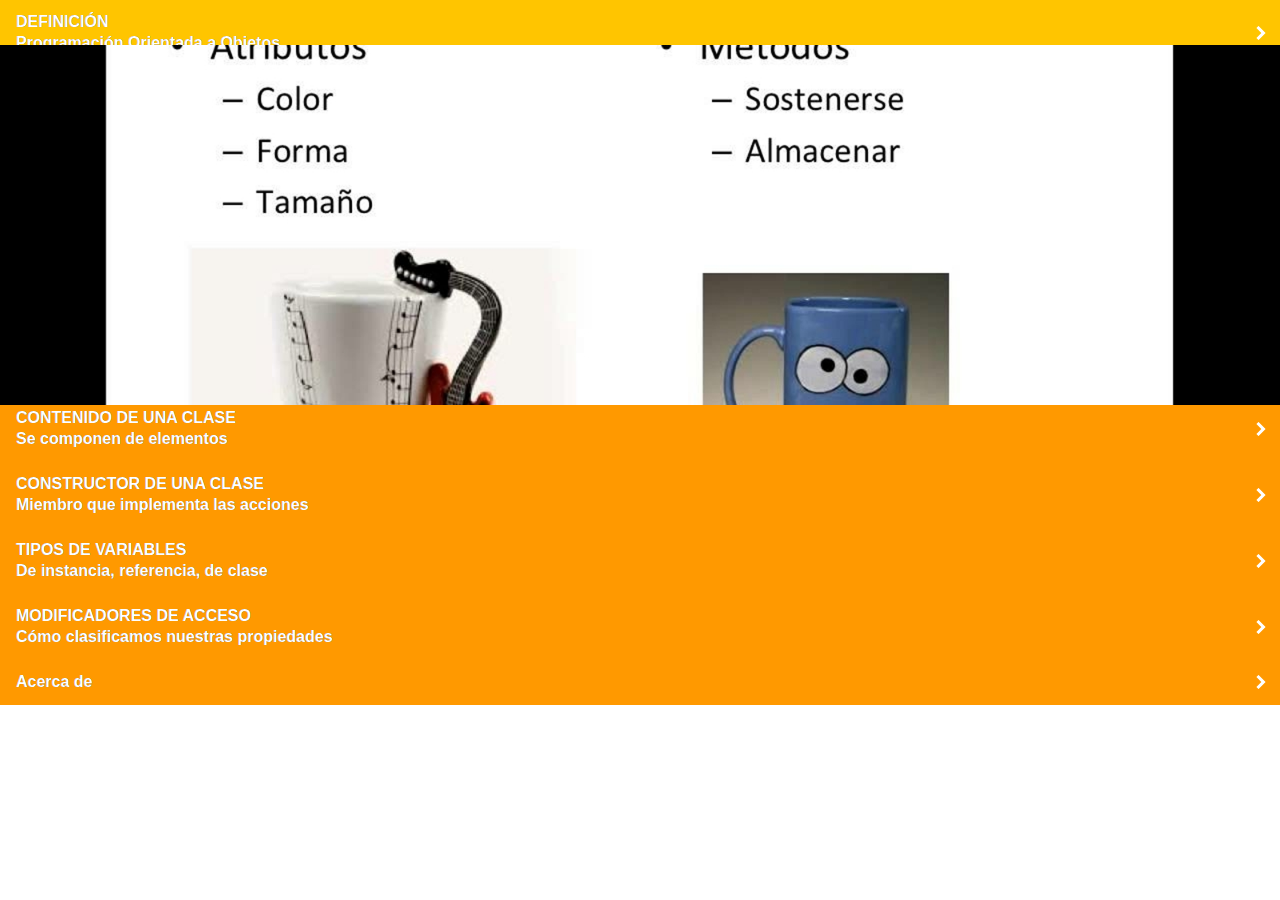
==== commit b0524c3f: "update" ====
--- a/index.html
+++ b/index.html
@@ -53,7 +53,7 @@
   </div>
 <!-- Start WOWSlider.com BODY section --> <!-- add to the <body> of your page -->
 <div id="wowslider-container2">
-<div class="ws_images"><ul>
+<dv class="ws_images"><ul>
 		<li><img src="data2/images/atributo.jpg" alt="atributo" title="atributo" id="wows2_0"/></li>
 		<li><img src="data2/images/clase.jpg" alt="clase" title="clase" id="wows2_1"/></li>
 		<li><img src="data2/images/componentesdeobjeto.jpg" alt="componentesdeobjeto" title="componentesdeobjeto" id="wows2_2"/></li>
@@ -172,7 +172,7 @@
              </center> <br>
                 <br>
  		</div a>
-        <div data-role="main" class="ui-content" align="center">
+        < data-role="main" class="ui-content" align="center">
     	<div>
         	<ul data-role="controlgroup" data-type="vertical" data-theme="a">
             	<li class="ui-first-child ui-last-child">
@@ -183,17 +183,17 @@
 			</ul>
 		</div>
 	</div>
-	</div a>
-	<div data-role="footer" align="center" data-theme="a" data-position="fixed">
-    	<div>
-        <br>
-        	<img src="res/android/mdpi.png" width="46" height="46"><br>
-            Brian Hernández Ramírez
-            <div>
- 			<br>
-            </div>
-            </div>
-       </div>
+	<div a>
+	<div data-role="footer" align="center" data-theme="a" data-position="fixed">
+    	<div>
+        <br>
+        	<img src="res/android/mdpi.png" width="46" height="46"><br>
+            Brian Hernández Ramírez
+            <div>
+ 			<br>
+            </div>
+            </div>
+       <div>
    </div>  
 
 <div data-role="page" id="Pagina2" data-add-back-btn="true" data-theme="a">
@@ -225,8 +225,7 @@
     <center>
       <img src="data2/images/objeto.jpg" width="100%" alt="imágen de objeto">
     </center>
-    <div data-role="main" class="ui-content">
-    	<div data-role="collapsible" data-content-theme="false">
+    div data-role="collapsible" data-content-theme="false">
     		<h4>Método</h4>
             Algoritmo asociado a un objeto (o a una clase de objetos), cuya ejecución se desencadena tras la recepción de un "mensaje". Desde el punto de vista del comportamiento, es lo que el objeto puede hacer. Un método puede producir un cambio en las propiedades del objeto, o la generación de un "evento" con un nuevo mensaje para otro objeto del sistema.
   		</div>
@@ -345,7 +344,7 @@
     		<h4>Encapsulamiento</h4>
             Significa reunir todos los elementos que pueden considerarse pertenecientes a una misma entidad, al mismo nivel de abstracción. Esto permite aumentar la cohesión (diseño estructurado) de los componentes del sistema. Algunos autores confunden este concepto con el principio de ocultación, principalmente porque se suelen emplear conjuntamente.
   		</div>
- 	</div>
+ 	<div>
     
     <div data-role="main" class="ui-content">
     	<div data-role="collapsible" data-content-theme="false">
@@ -359,7 +358,7 @@
     		<h4>Herencia</h4>
             Las clases no se encuentran aisladas, sino que se relacionan entre sí, formando una jerarquía de clasificación. Los objetos heredan las propiedades y el comportamiento de todas las clases a las que pertenecen. La herencia organiza y facilita el polimorfismo y el encapsulamiento, permitiendo a los objetos ser definidos y creados como tipos especializados de objetos preexistentes. Estos pueden compartir (y extender) su comportamiento sin tener que volver a implementarlo. Esto suele hacerse habitualmente agrupando los objetos en clases y estas en árboles o enrejados que reflejan un comportamiento común. Cuando un objeto hereda de más de una clase se dice que hay herencia múltiple; siendo de alta complejidad técnica por lo cual suele recurrirse a la herencia virtual para evitar la duplicación de datos.
   		</div>
- 	</div>
+ 	<div>
     
     <div data-role="main" class="ui-content">
     	<div data-role="collapsible" data-content-theme="false">
@@ -393,7 +392,7 @@
     	<div>
         	<ul data-role="controlgroup" data-type="vertical" data-theme="a">
             	<li class="ui-first-child ui-last-child">
-                	<a href="https://es.wikipedia.org/wiki/Programaci%C3%B3n_orientada_a_objetos#Caracter%C3%ADsticas_de_la_POO" target="_self" data-role="button" id="enlace3">
+                	<a ="https://es.wikipedia.org/wiki/Programaci%C3%B3n_orientada_a_objetos#Caracter%C3%ADsticas_de_la_POO" target="_self" data-role="button" id="enlace3">
                     	Más información
 					</a>
 				</li>
@@ -422,12 +421,12 @@
             <ul>
             <li>
     Basarse en clases.- Es la más ampliamente usada por los lenguajes de programación orientada a objetos POO. Por ejemplo es usada por Java, C++ y C#. Se basa en crear una estructura molde llamada clase donde se especifican los campos y métodos que tendrán nuestros objetos. Cada vez que necesitamos un objeto creamos una instancia (o copia del objeto) usando la clase como molde.</li>
+    <br>
    <li> Basarse en prototipos.- Es soportado en Javascript, Python y Ruby. No hay clases, solo hay objetos. El mecanismo para la reutilización está dado por la clonación de objetos. Se crean directamentos objetos y cuando se quiere generar otro con la misma estructura se usa clonación. Una vez clonado si queremos podemos agregar los campos y métodos necesarios. Un objeto prototípico es un objeto que se utiliza como una plantilla a partir de la cual se obtiene el conjunto inicial de propiedades de un objeto. Cualquier objeto puede ser utilizado como el prototipo de otro objeto, permitiendo al segundo objeto compartir las propiedades del primero.</li>
 </ul>
             <br>
             <br>
-             <center>
-              
+    
              </center> <br>
                 <br>
  		</div a>
@@ -505,10 +504,7 @@
     		<h4>C Sharp (C#)</h4>
             <center>
               <a href="#" onMouseOut="MM_swapImgRestore()" onMouseOver="MM_swapImage('Image77','','data1/images/csharp.jpg',1)"><img src="data1/images/csharp2.jpg" alt="C Sharp (C#)" width="100%" id="Image77"></a>
-            </center>
-  		</div>
- 	</div>
-    
+            <
     <div data-role="main" class="ui-content">
     	<div data-role="collapsible" data-content-theme="false">
     		<h4>JavaScript</h4>
@@ -607,8 +603,7 @@
 <img src="res/images/codigo.png" width="95%" alt="código"><br></center>
             <br>
 <h1>Ejemplo</h1>
-<center><img src="res/images/POO3.png" width="95%" alt="código de ejemplo"></center>
-<center>
+<center><img src="res/images/POO3.png" width="95%" alt="código de ejemp
   
 </center> <br>
                 <br>
@@ -694,6 +689,7 @@
             El constructor es un miembro que implementa las acciones requeridas para inicializar la instancia de una clase. El constructor es invocado cuando se usa el operador new.
 
 El constructor es parecido a los métodos, pero no tiene un tipo de retorno y su nombre es el mismo que el de la clase y también puede o no recibir parámetro como los métodos. Sin embargo hay que tener mucho cuidado al nombrar los parámetros tanto del constructor como de los métodos para no confundirlos con las variables propias de la clase. Por ejemplo:
+<br>
 <center><img src="res/images/POO6.png" width="100%" alt="CODIGO">
 </center>
             <br>
@@ -731,8 +727,7 @@
  	<div data-role="header" data-add-back-btn="true" data-back-btn-text="Regresar" data-back-btn-theme="a">
     	<h1>TIPOS DE VARIABLES</h1>
      </div>
-     	<div data-role="content" align="center">
-     		<div align="justify">
+     	<div data-role="content" align="cen
            <div data-role="main" class="ui-content">
     	<div data-role="collapsible" data-content-theme="false">
     		<h4>De instancia</h4>
@@ -753,7 +748,7 @@
             <center><img src="res/images/codigo6.png" width="100%" alt="código"><h2>Ejemplo:</h2><img src="res/images/febrero-2-11.png" width="100%" alt="codigoejemplo"></center>
   		</div>
  	</div>
-    Una vez que tenemos definidos todos los miembros de una clase, ¿Cómo accedemos a ellos?Para acceder a los miembros de un objeto, se utiliza la notación de pinto. El operador punto (.) permite acceder a los atributos y métodos que componen los miembros no privados de una clase.Dentro de la definición de los métodos no es necesario usar la notación de punto para acceder a un atributo de la propia clase.
+    Una vez que tenemos definidos todos los miembros de una clase, ¿Cómo accedemos a ellos? Para acceder a los miembros de un objeto, se utiliza la notación de pinto. El operador punto (.) permite acceder a los atributos y métodos que componen los miembros no privados de una clase. Dentro de la definición de los métodos no es necesario usar la notación de punto para acceder a un atributo de la propia clase.
             <br>
             <br>
              <center>
@@ -811,9 +806,7 @@
             	<li class="ui-first-child ui-last-child">
                 	<a href="https://www.northware.mx/programacion_orientada_objetos/" target="_self" data-role="button" id="enlace10">
                     	Más información
-					</a>
-				</li>
-			</ul>
+					<
 		</div>
 	</div>
 	</div a>
@@ -861,4 +854,3 @@
    </div>  
 
 </body>
-</html>
